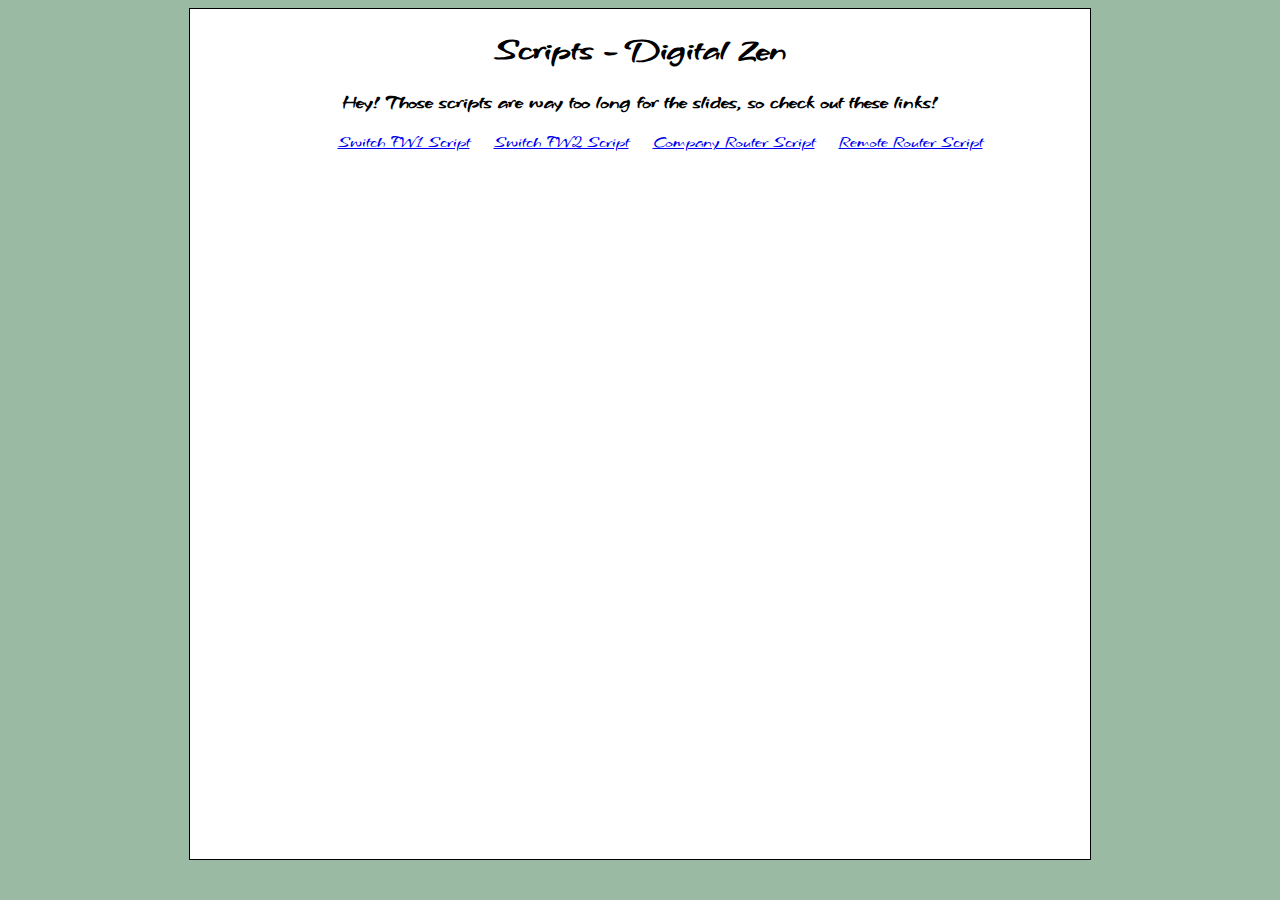
==== index.html @ a27926a6 "02.18.25" ====
<!DOCTYPE html>
<html lang="en">

<head>
    <meta charset="UTF-8">
    <meta http-equiv="X-UA-Compatible" content="IE=edge">
    <meta name="discription" content="Capstone">
    <meta name="author" content="Jaz Sam">
    <link rel="stylesheet" href="capstone.css">
    <link rel="preconnect" href="https://fonts.googleapis.com">
    <link rel="preconnect" href="https://fonts.gstatic.com" crossorigin>
    <link href="https://fonts.googleapis.com/css2?family=Grechen+Fuemen&display=swap" rel="stylesheet">
    <title>Scripts Scripts & Scripts!</title>
</head>

<body style="background-color: rgb(155, 186, 163)">
    <div id="container" style="text-align: center">
        <h1>Scripts - Digital Zen</h1>
        <p>Hey! Those scripts are way too long for the slides, so check out these links!</p>
        <div id="links">
            <ul>
                <li><a href="sfw1.html">Switch FW1 Script</a></li>
                <li><a href="sfw2.html">Switch FW2 Script</a></li>
                <li><a href="comprouter.html">Company Router Script</a></li>
                <li><a href="remotecomprouter.html">Remote Router Script</a></li>
            </ul>
        </div id="image">
        <div><img src="C:\Users\jasss\OneDrive\Pictures\Screenshots\karatekidbonsai.png" alt=""></div>
        
    </div>
</body>
---- capstone.css ----
body,html{
    display: flex;
    justify-content: center;
}

h1{
    font-family: "Grechen Fuemen", serif;
}

p{
    font-family: "Grechen Fuemen", serif;
    font-weight: 600; 
    font-size: larger;
}

#presfw1{
    white-space: pre-wrap;
    word-wrap: break-word;
    font-size: 14px;
}

#container{
    width: 900px;
    height: 850px;
    border: 1px solid black;
    margin: auto;
    background-color: white;
    
}

#links{
    text-align: center;
    li{font-family: "Grechen Fuemen", serif;
    text-align: center;
    list-style: none;
    display: inline;
    padding: 10px;
    }
}

#imgaes{
    padding-top: 100px;
    margin-left: auto;
    margin-right: auto;
}
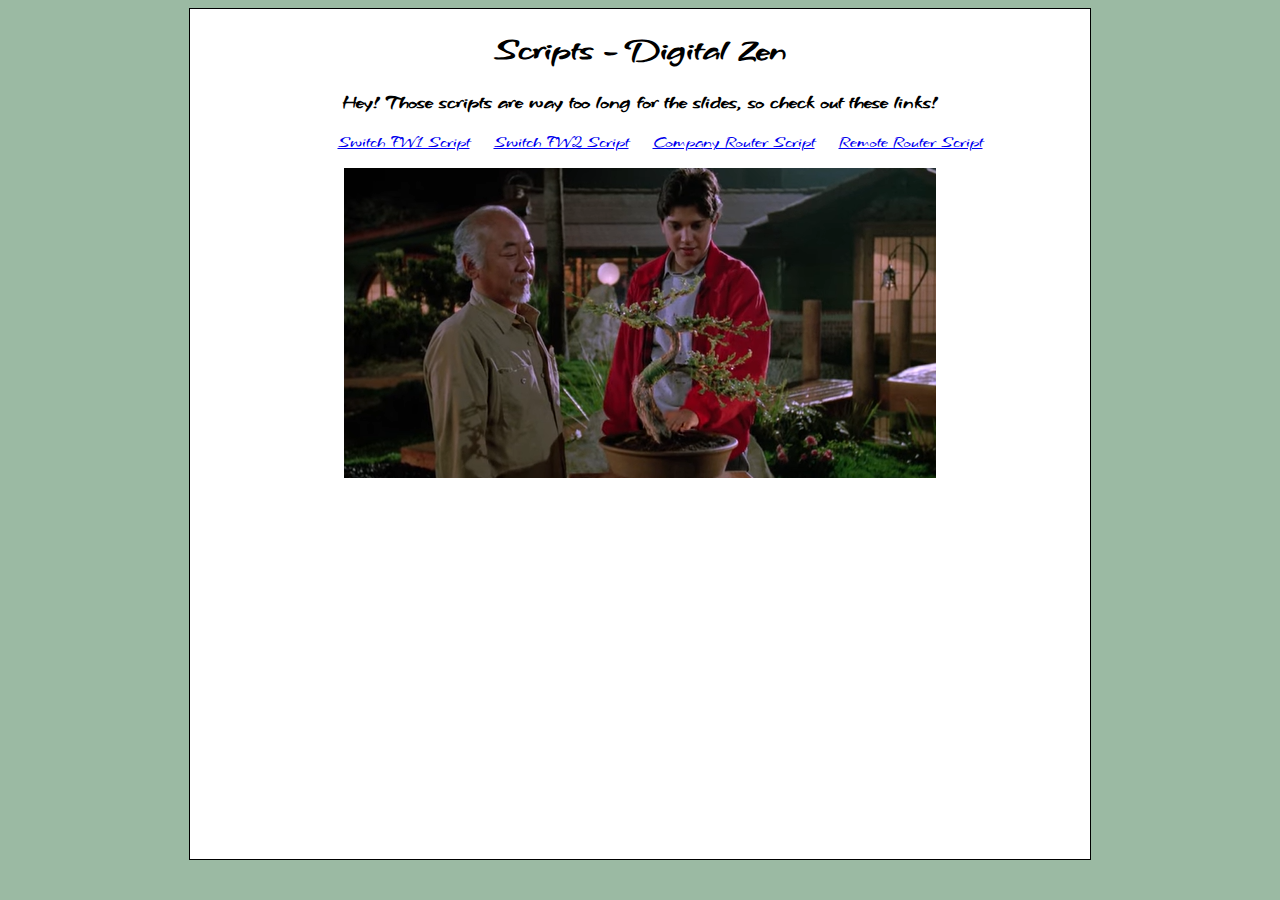
==== commit b1fc8d37: "fixed image" ====
--- a/index.html
+++ b/index.html
@@ -25,7 +25,7 @@
                 <li><a href="remotecomprouter.html">Remote Router Script</a></li>
             </ul>
         </div id="image">
-        <div><img src="C:\Users\jasss\OneDrive\Pictures\Screenshots\karatekidbonsai.png" alt=""></div>
+        <div><img src="image/karatekidbonsai.png" alt=""></div>
         
     </div>
 </body>